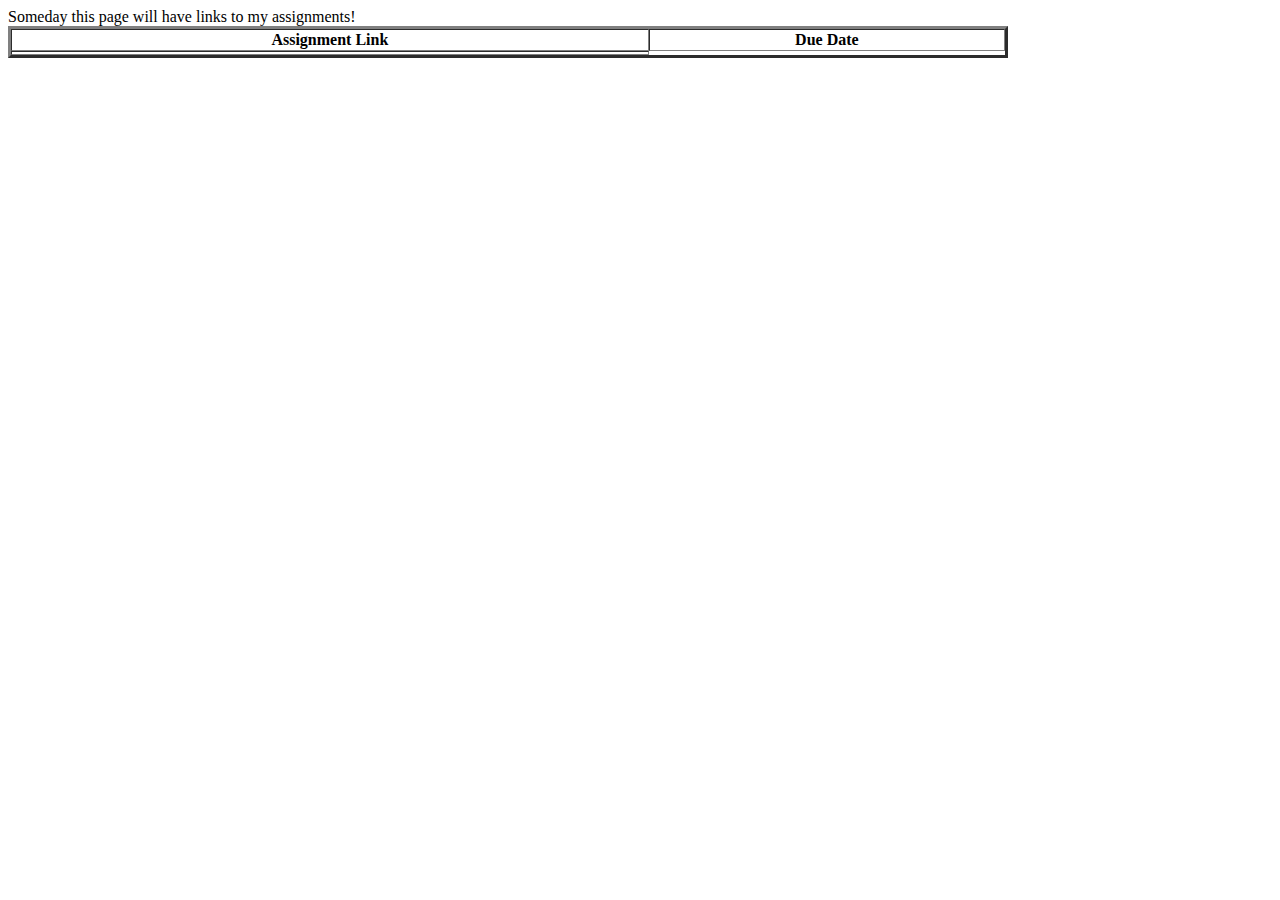
==== assignments.html @ 1043e508 "Update assignments.html" ====
<html>
<title>
Assignments
</title>
<header>
Someday this page will have links to my assignments!
</header>
<body>
  <table width = 1000 border = 3px cellspacing = 0>
    <tr>
      <th>
        Assignment Link
      </th>
      <th>
        Due Date
      </th>
    </tr>
    <tr>
      <td>
        
      </td>
    </tr>
    
  </table>
</body>
</html>
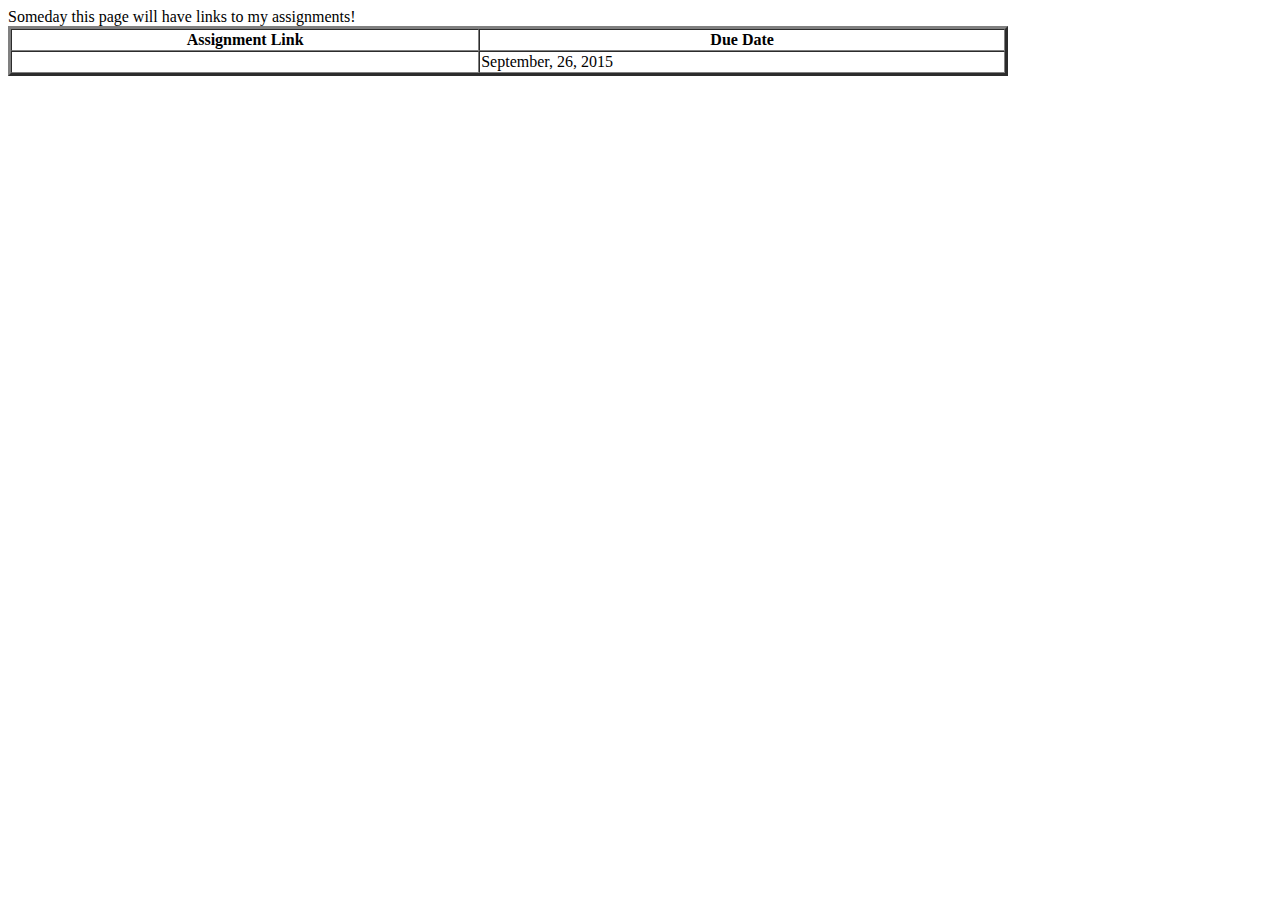
==== commit ad9a2b63: "Update assignments.html" ====
--- a/assignments.html
+++ b/assignments.html
@@ -17,7 +17,11 @@
     </tr>
     <tr>
       <td>
-        
+        <a href = todolist.html>
+        </a>
+      </td>
+      <td>
+        September, 26, 2015
       </td>
     </tr>
     
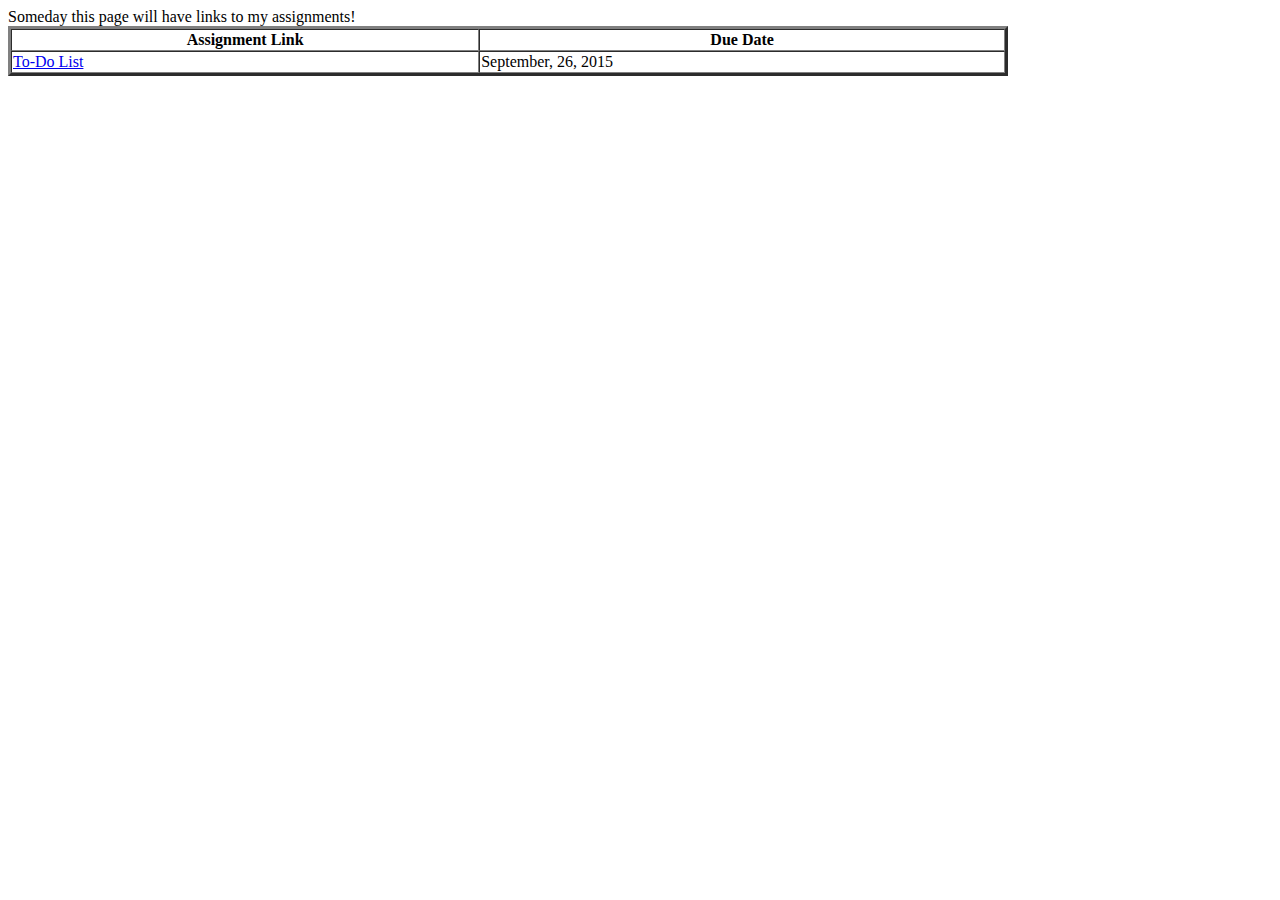
==== commit f1594336: "Update assignments.html" ====
--- a/assignments.html
+++ b/assignments.html
@@ -17,8 +17,7 @@
     </tr>
     <tr>
       <td>
-        <a href = todolist.html>
-        </a>
+        <a href = todolist.html> To-Do List</a>
       </td>
       <td>
         September, 26, 2015
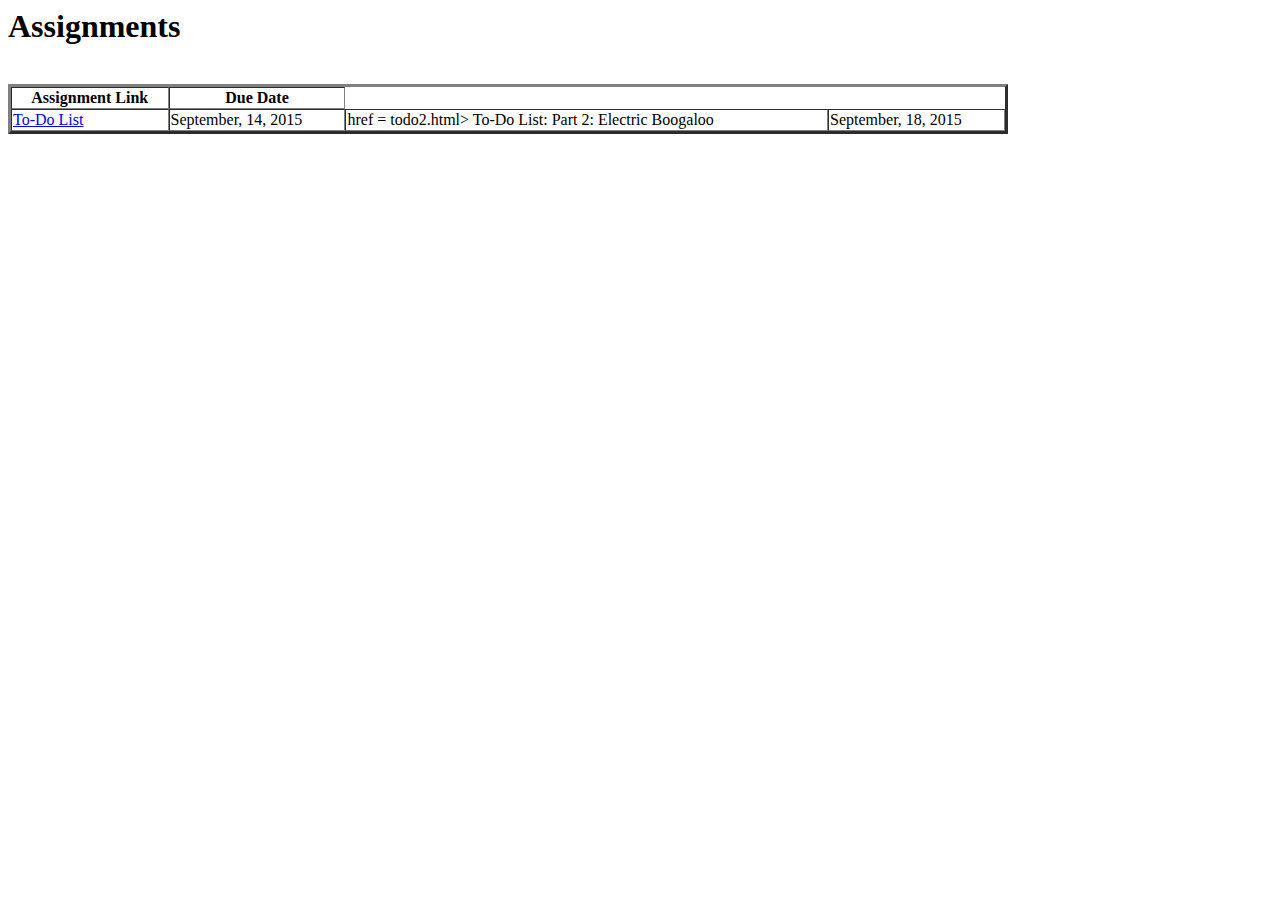
==== commit 7c9406f0: "Update assignments.html" ====
--- a/assignments.html
+++ b/assignments.html
@@ -3,7 +3,10 @@
 Assignments
 </title>
 <header>
-Someday this page will have links to my assignments!
+<h1>
+  Assignments
+</h1>
+<br>
 </header>
 <body>
   <table width = 1000 border = 3px cellspacing = 0>
@@ -20,8 +23,11 @@
         <a href = todolist.html> To-Do List</a>
       </td>
       <td>
-        September, 26, 2015
+        September, 14, 2015
       </td>
+      <td><a>href = todo2.html> To-Do List: Part 2: Electric Boogaloo</a></td>
+      <td> September, 18, 2015</td>
+      
     </tr>
     
   </table>
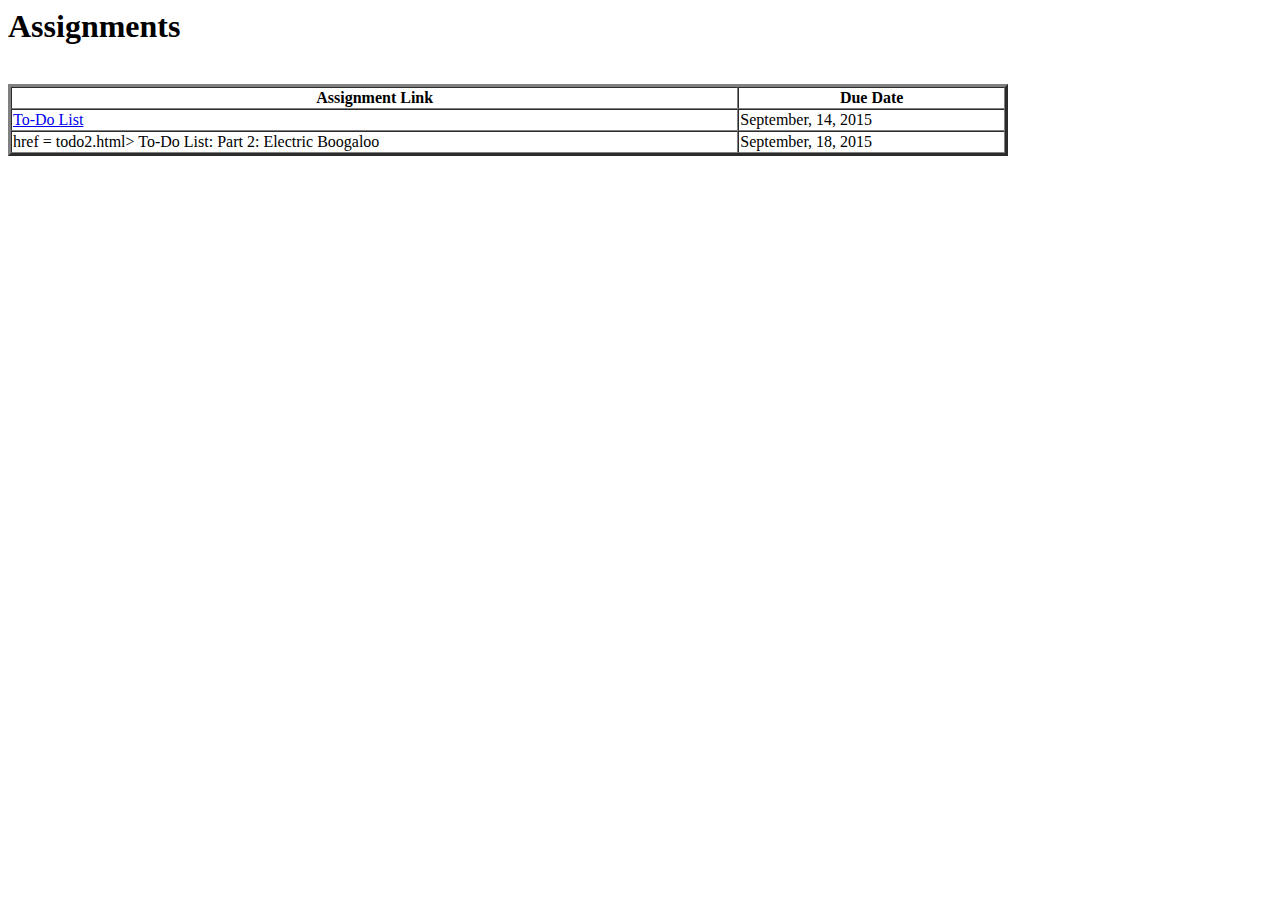
==== commit 1482fe03: "Update assignments.html" ====
--- a/assignments.html
+++ b/assignments.html
@@ -25,9 +25,10 @@
       <td>
         September, 14, 2015
       </td>
-      <td><a>href = todo2.html> To-Do List: Part 2: Electric Boogaloo</a></td>
+    </tr>
+    <tr>
+      <td><a> href = todo2.html> To-Do List: Part 2: Electric Boogaloo</a></td>
       <td> September, 18, 2015</td>
-      
     </tr>
     
   </table>
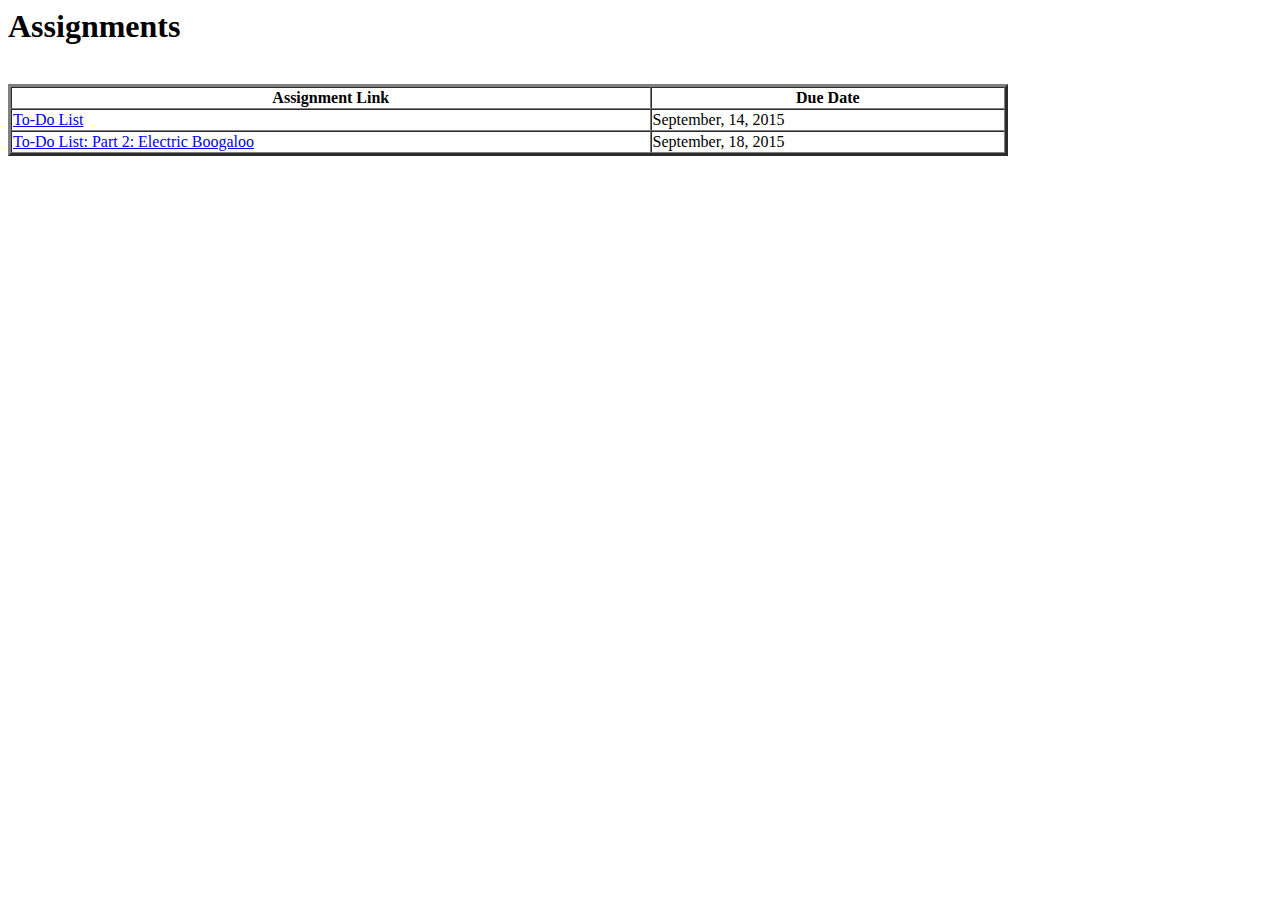
==== commit ded13f79: "Update assignments.html" ====
--- a/assignments.html
+++ b/assignments.html
@@ -27,7 +27,9 @@
       </td>
     </tr>
     <tr>
-      <td><a> href = todo2.html> To-Do List: Part 2: Electric Boogaloo</a></td>
+      <td>
+        <a href = todo2.html> To-Do List: Part 2: Electric Boogaloo </a>
+      </td>
       <td> September, 18, 2015</td>
     </tr>
     
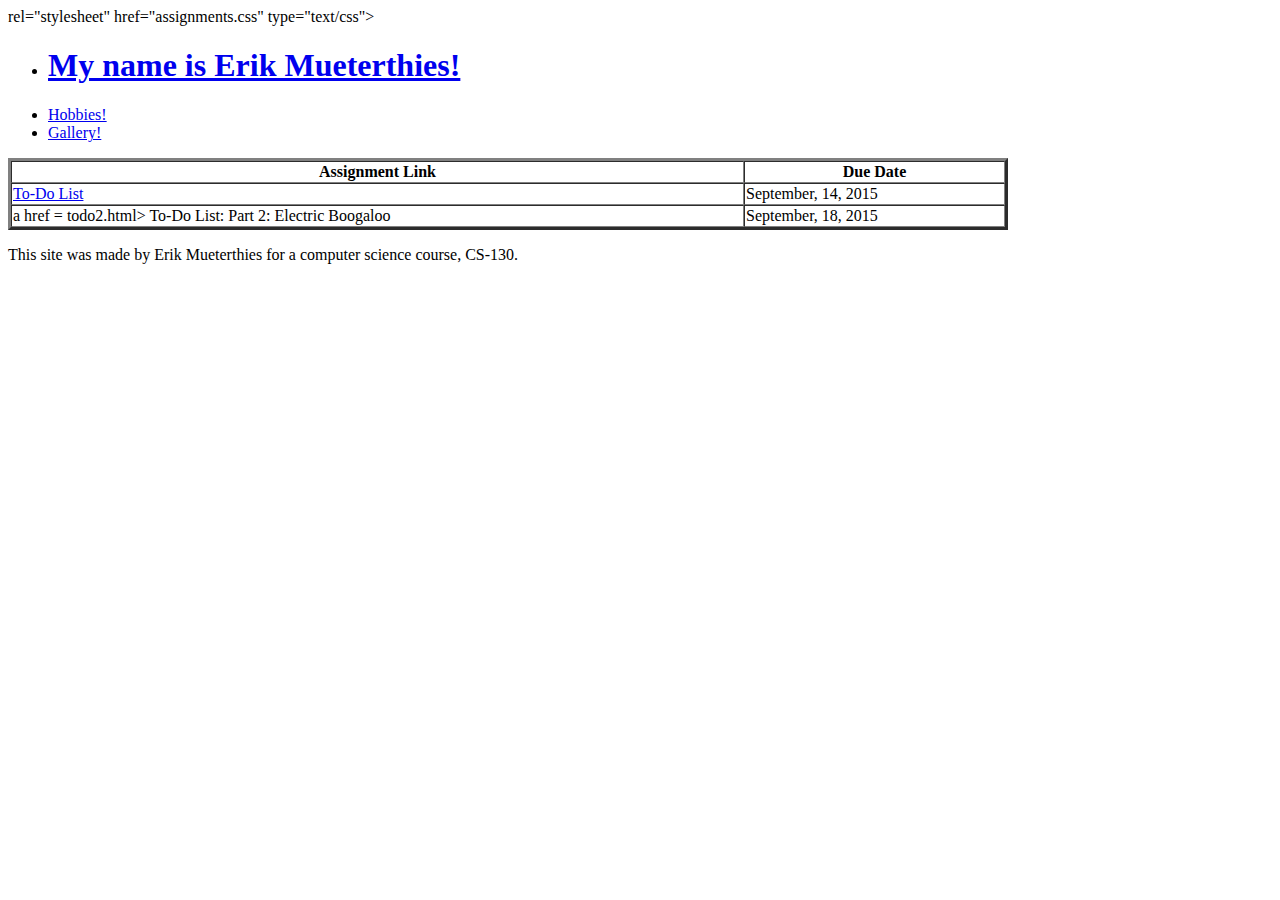
==== commit e2eddfff: "Update assignments.html" ====
--- a/assignments.html
+++ b/assignments.html
@@ -1,38 +1,34 @@
 <html>
-<title>
-Assignments
-</title>
-<header>
-<h1>
-  Assignments
-</h1>
-<br>
-</header>
-<body>
-  <table width = 1000 border = 3px cellspacing = 0>
-    <tr>
-      <th>
-        Assignment Link
-      </th>
-      <th>
-        Due Date
-      </th>
-    </tr>
-    <tr>
-      <td>
-        <a href = todolist.html> To-Do List</a>
-      </td>
-      <td>
-        September, 14, 2015
-      </td>
-    </tr>
-    <tr>
-      <td>
-        <a href = todo2.html> To-Do List: Part 2: Electric Boogaloo </a>
-      </td>
-      <td> September, 18, 2015</td>
-    </tr>
+  <head>
+    <title>Assignments</title>
+    <link>rel="stylesheet" href="assignments.css" type="text/css">
+  </head>
+
+  <body>
+    <nav>
+      <ul>
+        <li><div id = "navdiv1"><a href="mueter01.github.io"><h1>My name is Erik Mueterthies!</h1></a></div></li>
+        <li><div id = "navdiv2"><a href="hobby.html">Hobbies!</a></div></li>
+        <li><div id = "navdiv3"><a href="gallery.html">Gallery!</a></div></li>
+      </ul>
+    </nav>
     
-  </table>
-</body>
+    <table width = 1000 border = 3px cellspacing = 0>
+      <tr>
+        <th>Assignment Link</th>
+        <th>Due Date</th>
+      </tr>
+      <tr>
+        <td><a href = todolist.html> To-Do List</a></td>
+        <td>September, 14, 2015</td>
+      </tr>
+      <tr>
+        <td>a href = todo2.html> To-Do List: Part 2: Electric Boogaloo </a></td>
+        <td> September, 18, 2015</td>
+      </tr>
+    </table>
+      <footer>
+        <p>This site was made by Erik Mueterthies for a computer science course, CS-130.</p>
+      </footer>
+  </body>
 </html>
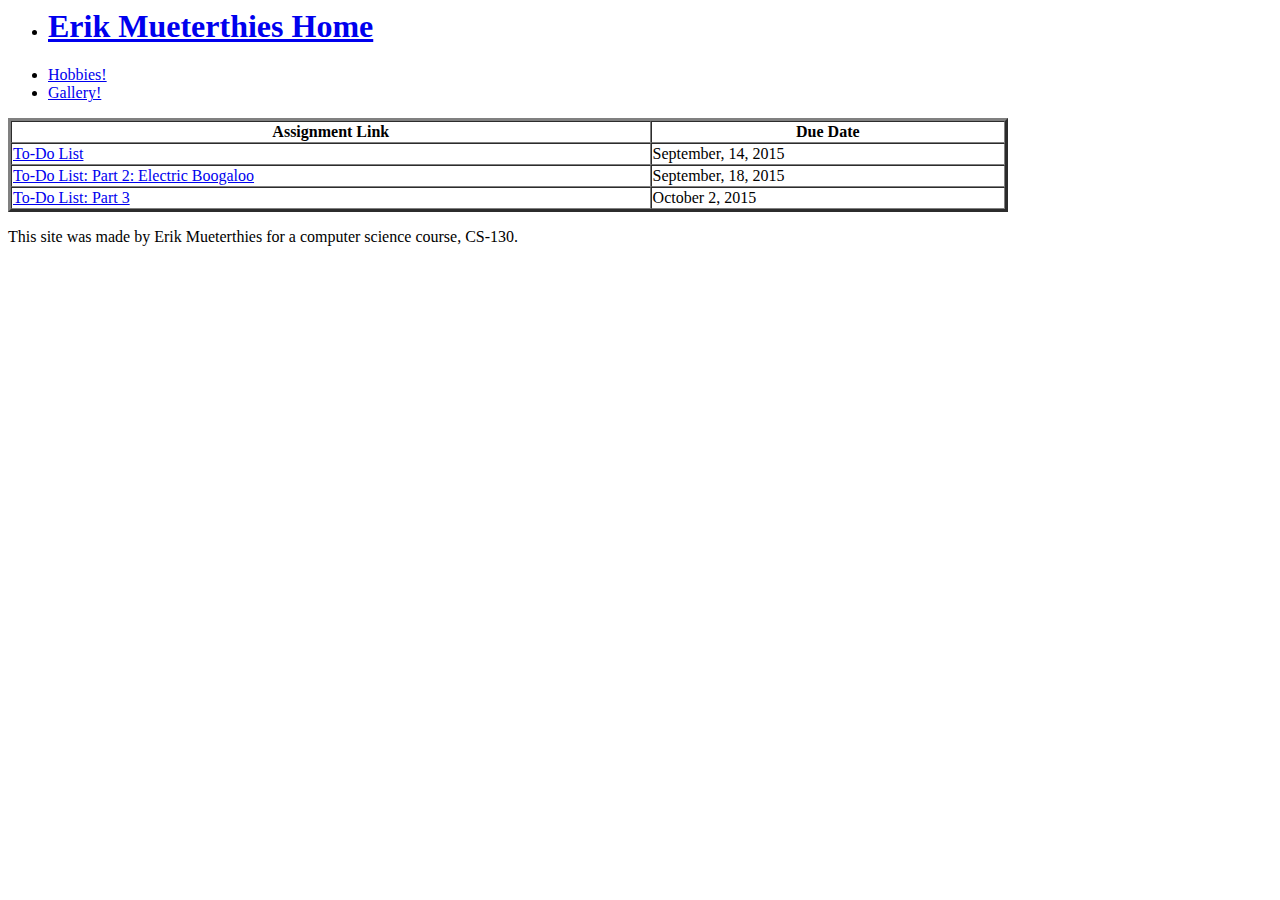
==== commit 7e4ac855: "Update assignments.html" ====
--- a/assignments.html
+++ b/assignments.html
@@ -1,34 +1,41 @@
 <html>
   <head>
     <title>Assignments</title>
-    <link>rel="stylesheet" href="assignments.css" type="text/css">
+    <link rel="stylesheet" href="assignments.css" type="text/css">
   </head>
 
   <body>
     <nav>
       <ul>
-        <li><div id = "navdiv1"><a href="mueter01.github.io"><h1>My name is Erik Mueterthies!</h1></a></div></li>
+        <li><div id = "navdiv1"><a href="index.html"><h1>Erik Mueterthies Home</h1></h1></a></div></li>
         <li><div id = "navdiv2"><a href="hobby.html">Hobbies!</a></div></li>
         <li><div id = "navdiv3"><a href="gallery.html">Gallery!</a></div></li>
       </ul>
     </nav>
     
-    <table width = 1000 border = 3px cellspacing = 0>
-      <tr>
-        <th>Assignment Link</th>
-        <th>Due Date</th>
-      </tr>
-      <tr>
-        <td><a href = todolist.html> To-Do List</a></td>
-        <td>September, 14, 2015</td>
-      </tr>
-      <tr>
-        <td>a href = todo2.html> To-Do List: Part 2: Electric Boogaloo </a></td>
-        <td> September, 18, 2015</td>
-      </tr>
-    </table>
-      <footer>
-        <p>This site was made by Erik Mueterthies for a computer science course, CS-130.</p>
-      </footer>
+    <section>
+      <table width = 1000 border = 3px cellspacing = 0>
+        <tr>
+          <th>Assignment Link</th>
+          <th>Due Date</th>
+        </tr>
+        <tr>
+          <td><a href="todolist.html">To-Do List</a></td>
+          <td>September, 14, 2015</td>
+        </tr>
+        <tr>
+          <td><a href="todo2.html">To-Do List: Part 2: Electric Boogaloo</a></td>
+          <td>September, 18, 2015</td>
+        </tr>
+        <tr>
+          <td><a href="todo3.html">To-Do List: Part 3</a></td>
+          <td>October 2, 2015</td>
+        </tr>
+      </table>
+    </section>
+    
+    <footer>
+      <p>This site was made by Erik Mueterthies for a computer science course, CS-130.</p>
+    </footer>
   </body>
 </html>
